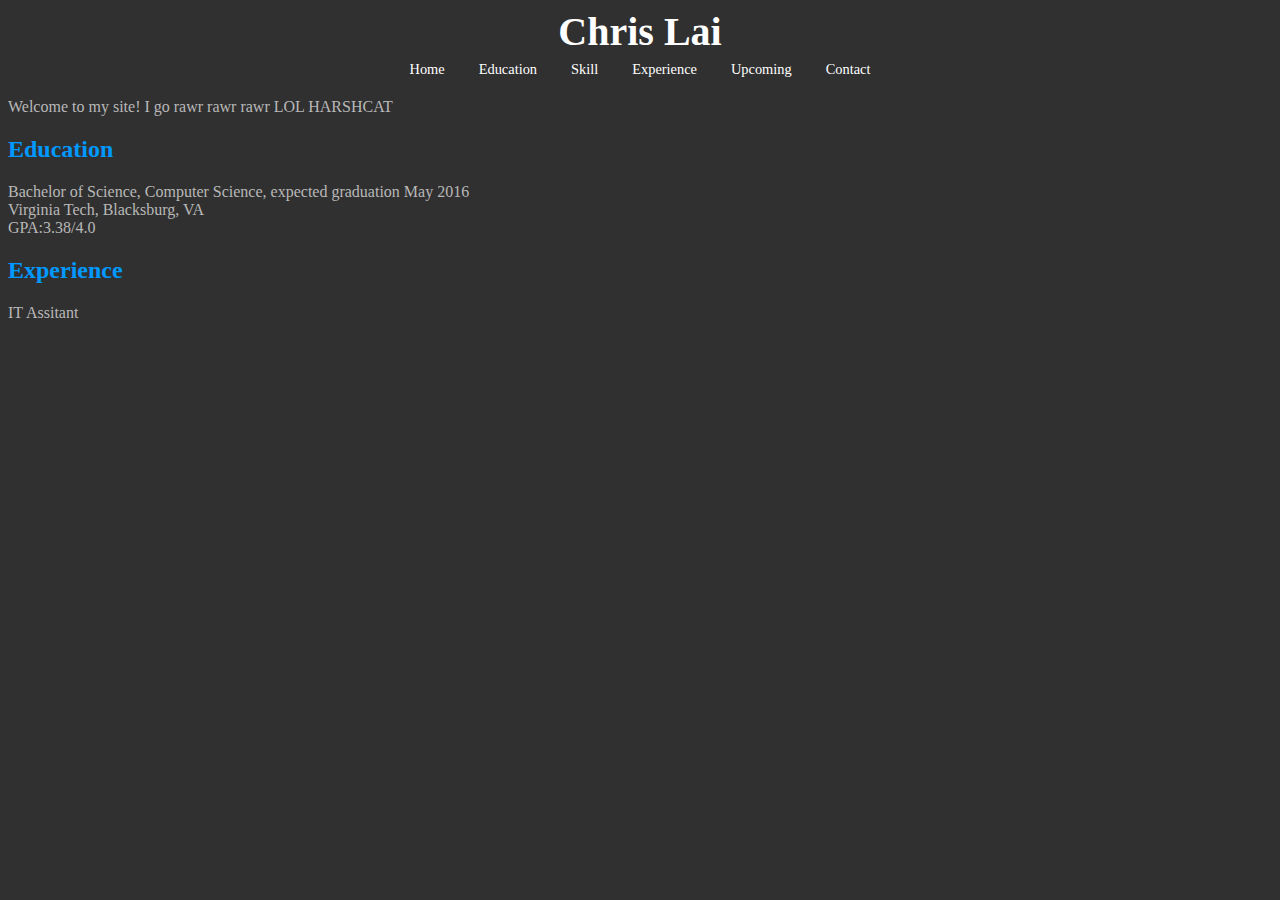
==== Web Progarmming Pratice/Online Portfolio Website/index.html @ 276dc54b "Adding first portfolio" ====
<!DOCTYPE html>

<html>
<head>
<!--<script src="http://cdnjs.cloudflare.com/ajax/libs/jquery/1.9.1/jquery.min.js"></script>-->

<script src="indexScript.js"></script>

<link href="indexStyle.css" rel="stylesheet" type="text/css" />
</head>

<body>

<div id="top">
  <h1>Chris Lai</h1>
  <div id="nav">
    <ul>
      <li><a href="#" id="home">Home</a></li>
      <li><a href="#" id="education">Education</a></li>
      <li><a href="#" id="skill">Skill</a></li>
      <li><a href="#" id="experience">Experience</a></li>
      <li><a href="#">Upcoming</a></li>
      <li><a href="#">Contact</a></li>
    </ul>
  </div>
</div>
<div id="homeContent"> Welcome to my site! I go rawr rawr rawr LOL HARSHCAT </div>
<div id="educationContent">
  <h2>Education</h2>
  <p>Bachelor of Science, Computer Science, expected graduation May 2016 <br>
    Virginia Tech, Blacksburg, VA <br>
    GPA:3.38/4.0</p>
</div>
<div id="skillContent" class="hidden">
  <h2>Skill</h2>
  <ul>
    <h3>Software</h3>
    <li>Microsoft Office</li>
    <li>Adobe Photoshop</li>
    <li>Sony Vegas</li>
    <li>Adobe Dreamweaver</li>
  </ul>
  <br>
  
  <ul>
  <h3>Language</h3>
    <li>Java</li>
    <li>C++</li>
    <li>HTML</li>
    <li>CSS</li>
    <li>JavaScript</li>
  </ul>
</div>
<div id="experienceContent">
<h2>Experience</h2>
IT Assitant
</div>
</body>
</html>
---- Web Progarmming Pratice/Online Portfolio Website/indexStyle.css ----
body {
	background-color: #303030;
	font-family: verdana;

}
h1 {
	color: white;
	text-align: center;
	margin: 5px;
	font-family: Georgia, "Times New Roman", Times, serif;
	font-size: 40px;
}
h2{
	color:#0099FF;
}
#nav {
	text-align: center;
}
#nav ul {
	list-style: none;
	word-spacing: 30px;
	margin: 0;
	padding: 0;
}
#nav ul li {
	display: inline;
}
a {
	font-size: .9em;
	color: white;
	text-decoration: none;
}
#homeContent, #educationContent, #skillContent, #experienceContent, #experienceContent, #upcomingContent, #contactContent {
	margin-top:20px;
	color:#B8B8B8; 
}
#skill ul {
	list-style: none;
}
.hidden{
	display:none;
}
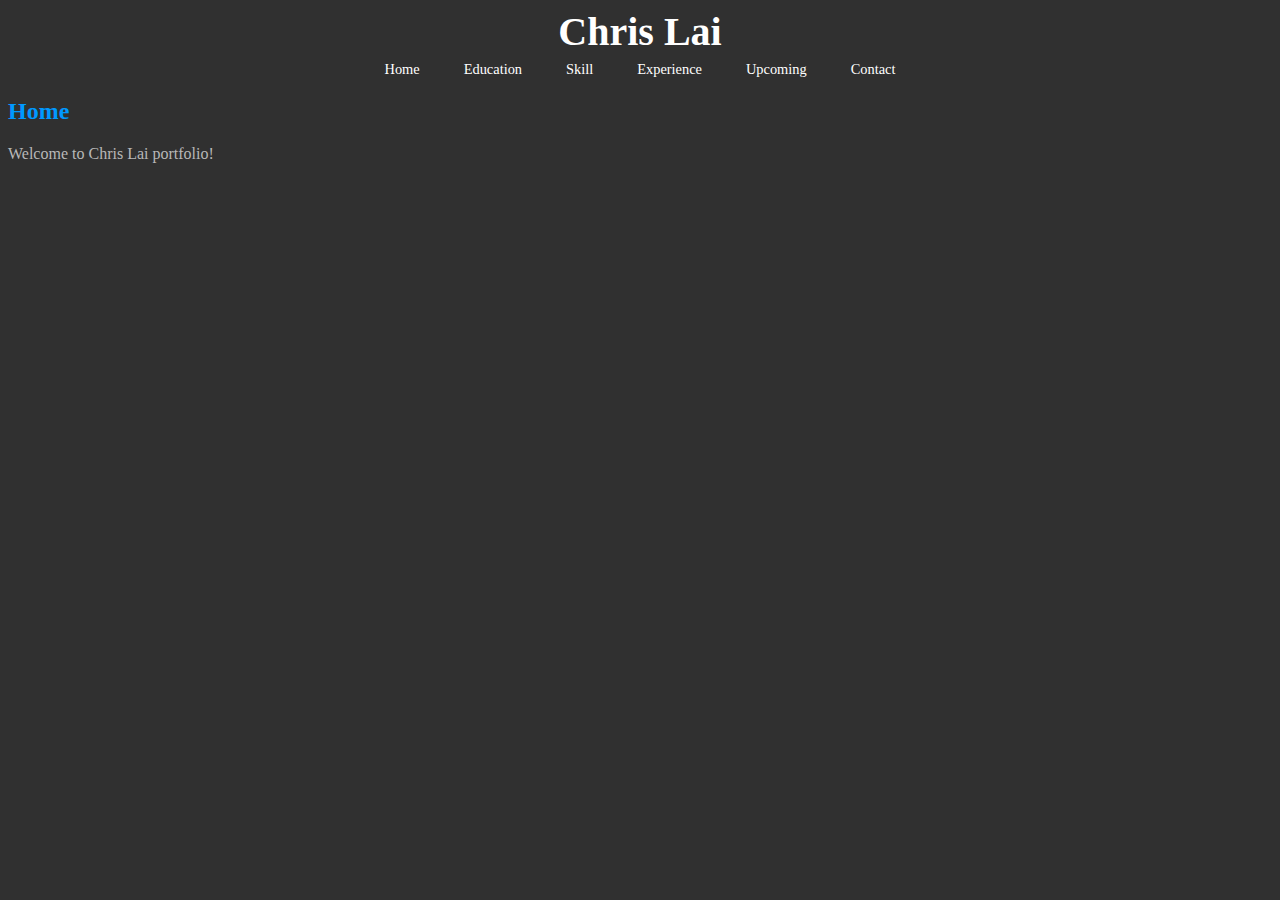
==== commit 6e373cc4: "Finished Website" ====
--- a/Web Progarmming Pratice/Online Portfolio Website/index.html
+++ b/Web Progarmming Pratice/Online Portfolio Website/index.html
@@ -2,15 +2,13 @@
 
 <html>
 <head>
-<!--<script src="http://cdnjs.cloudflare.com/ajax/libs/jquery/1.9.1/jquery.min.js"></script>-->
-
+<script src="http://code.jquery.com/jquery-2.0.0.js"></script>
+<link href="indexStyle.css" rel="stylesheet" type="text/css" />
 <script src="indexScript.js"></script>
-
-<link href="indexStyle.css" rel="stylesheet" type="text/css" />
+<title>Chris Lai Portfolio</title>
 </head>
 
 <body>
-
 <div id="top">
   <h1>Chris Lai</h1>
   <div id="nav">
@@ -19,31 +17,74 @@
       <li><a href="#" id="education">Education</a></li>
       <li><a href="#" id="skill">Skill</a></li>
       <li><a href="#" id="experience">Experience</a></li>
-      <li><a href="#">Upcoming</a></li>
-      <li><a href="#">Contact</a></li>
+      <li><a href="#" id="upcoming">Upcoming</a></li>
+      <li><a href="#" id="contact">Contact</a></li>
     </ul>
   </div>
 </div>
-<div id="homeContent"> Welcome to my site! I go rawr rawr rawr LOL HARSHCAT </div>
+<div id="homeContent">
+  <h2>Home</h2>
+  Welcome to Chris Lai portfolio! </div>
 <div id="educationContent">
-  <h2>Education</h2>
-  <p>Bachelor of Science, Computer Science, expected graduation May 2016 <br>
-    Virginia Tech, Blacksburg, VA <br>
-    GPA:3.38/4.0</p>
+  <div class="left">
+    <h2>Education</h2>
+    <p>Bachelor of Science, Computer Science, expected graduation May 2016 <br>
+      Virginia Tech, Blacksburg, VA <br>
+      GPA:3.38/4.0</p>
+  </div>
+  <div class="right">
+    <h2> Objective</h2>
+    Wants to program anything! </div>
+  <div class="left" style="height:400px">
+    <h2>Courses</h2>
+    Software Design and Data Structure<br>
+    Intro to Programming in C++<br>
+    AP Computer Science (Java)<br>
+    Self-Taught Web Development(HTML, CSS, JavaScript)<br>
+  </div>
+  <div class="right" style="height:400px">
+    <h2>Projects</h2>
+    <h3>Online Portfolio</h3>
+    <ul>
+      <li>Formatted website layout with CSS</li>
+      <li>Scripted small animations with JavaScript</li>
+    </ul>
+    <h3>Maze Game</h3>
+    <ul>
+      <li> Solved the maze using stack structure</li>
+      <li> utilized the mode, view, and control structure</li>
+    </ul>
+    <h3>Minesweepers Game</h3>
+    <ul>
+      <li>Used Android GUI(Graphic User Interface) for buttons and screen</li>
+      <li>Created an enum list for representing each playing cell</li>
+    </ul>
+  </div>
+  <div class="left">
+    <h2>Honors</h2>
+    A's and B's Honor Roll, 2009-2012<br>
+    Track and Field Academic Excellence, 2010-2011<br>
+  </div>
+  <div class="right">
+    <h2> Activities</h2>
+    Freedom High School Math Honor Society, 2011-2012<br>
+    Freedom High School National Honor Society, 2011-2012<br>
+    Freedom High School Track and Field, 2009-2011<br>
+    Freedom High School Cross Country, 2008-2010<br>
+  </div>
 </div>
-<div id="skillContent" class="hidden">
+<div id="skillContent">
   <h2>Skill</h2>
+  <h3>Software</h3>
   <ul>
-    <h3>Software</h3>
     <li>Microsoft Office</li>
     <li>Adobe Photoshop</li>
     <li>Sony Vegas</li>
     <li>Adobe Dreamweaver</li>
   </ul>
   <br>
-  
+  <h3>Language</h3>
   <ul>
-  <h3>Language</h3>
     <li>Java</li>
     <li>C++</li>
     <li>HTML</li>
@@ -52,8 +93,60 @@
   </ul>
 </div>
 <div id="experienceContent">
-<h2>Experience</h2>
-IT Assitant
+  <div class="left" style="height:600px">
+    <h2>Experience</h2>
+    <h3>IT Assitant<br>
+      Virginia Tech Office of Undergraduate Admission, Blacksburg, VA September 2012 - present </h3>
+    <ul>
+      <li>Pushed out updates and security patches using Kaseya </li>
+      <li>Updated Windows and Mac manually</li>
+      <li>Repaired desktop and laptop by interchanging internal hardware</li>
+      <li>Advised co-worker with setup and troubleshooting</li>
+    </ul>
+    <h3>Freedom High School Programming Club, September 2011 - June 2012</h3>
+    <ul>
+      <li>Reviewed and assessed programing materials</li>
+      <li>Competed in ACM at UVA programming competition</li>
+      <li>Programing 12 programs within 3 hours</li>
+      <li>Became familiar with JavaScript and the history of binary</li>
+    </ul>
+    <h3>PEER, South Riding, VA, September 2011 - 2012 June</h3>
+    <ul>
+      <li>Created and edited videos for Bully Awareness Assembly using Sony Vegas</li>
+      <li>Engaged elementary school students with extra help in math</li>
+      <li>Developed various scenarioes to educate middle school students on drug awareness</li>
+    </ul>
+  </div>
+  <div class="right" style="height:600px">
+    <h2> Community Work</h2>
+    <h3>Volunteer, Loudoun County Library Volunteer, Ashburn, VA,  August 2010 - June 2011</h3>
+    <ul>
+      <li> Mainted clealiness and functionality of library</li>
+      <li> Provided customer sercice support for library staff</li>
+    </ul>
+    <h3>Volunteer, Mulch Sale Program, South Riding, VA, 2008-2011</h3>
+    <ul>
+      <li>Handled 30 bags of muclh for  customer delivery</li>
+      <li>Collborated with three team memebers for mulch delivery</li>
+      <li>Provided indidual funds for mulch sale benefit</li>
+    </ul>
+  </div>
 </div>
+<div id="upcomingContent">
+  <h2>To be implemented</h2>
+  <ul>
+    <li> Use image on skill page to show off skill</li>
+    <li> Use a slide for nav bar</li>
+    <li> Create a function on how text fade in base on position on nav bar</li>
+    <li>On contact page make it easier to e-mail</li>
+    <li>Photoshop a better home page and header</li>
+    <li>Format experience date to be bolder and clean</li>
+    <li></li>
+  </ul>
+</div>
+<div id="contactContent">
+  <h2> Contact </h2>
+  Phone: (571) 435-0913 <br>
+  E-Mail: ChrisLai@vt.edu </div>
 </body>
 </html>--- a/Web Progarmming Pratice/Online Portfolio Website/indexStyle.css
+++ b/Web Progarmming Pratice/Online Portfolio Website/indexStyle.css
@@ -1,7 +1,6 @@
 body {
 	background-color: #303030;
 	font-family: verdana;
-
 }
 h1 {
 	color: white;
@@ -10,15 +9,35 @@
 	font-family: Georgia, "Times New Roman", Times, serif;
 	font-size: 40px;
 }
-h2{
-	color:#0099FF;
+h2 {
+	color: #0099FF;
+}
+.left{
+
+	width: 50%;
+	height: 200px;
+	text-align: left;
+	float:left;
+	margin: 0;
+
+}
+.right{
+
+	width: 50%;
+	height: 200px;
+	text-align: right;
+	float:left;
+	overflow: hidden;
+	margin: 0px;
+
 }
 #nav {
 	text-align: center;
+	white-space: nowrap;
 }
 #nav ul {
-	list-style: none;
-	word-spacing: 30px;
+	list-style-type: none;
+	word-spacing: 40px;
 	margin: 0;
 	padding: 0;
 }
@@ -30,15 +49,23 @@
 	color: white;
 	text-decoration: none;
 }
-#homeContent, #educationContent, #skillContent, #experienceContent, #experienceContent, #upcomingContent, #contactContent {
-	margin-top:20px;
-	color:#B8B8B8; 
+#homeContent {
+	margin-top: 20px;
+	color: #B8B8B8;
 }
-#skill ul {
-	list-style: none;
+#educationContent, #skillContent, #experienceContent, #experienceContent, #upcomingContent, #contactContent {
+	margin-top: 20px;
+	color: #B8B8B8;
+	display: none;
 }
-.hidden{
-	display:none;
+#skillContent ul, #upcomingContent ul {
+	list-style-type: none;
 }
-
-
+#educationContent ul, #experienceContent ul{
+	margin: 0;
+	padding:0;
+	list-style-type: none;
+}
+<h3>{
+	font-size: 12px;
+}
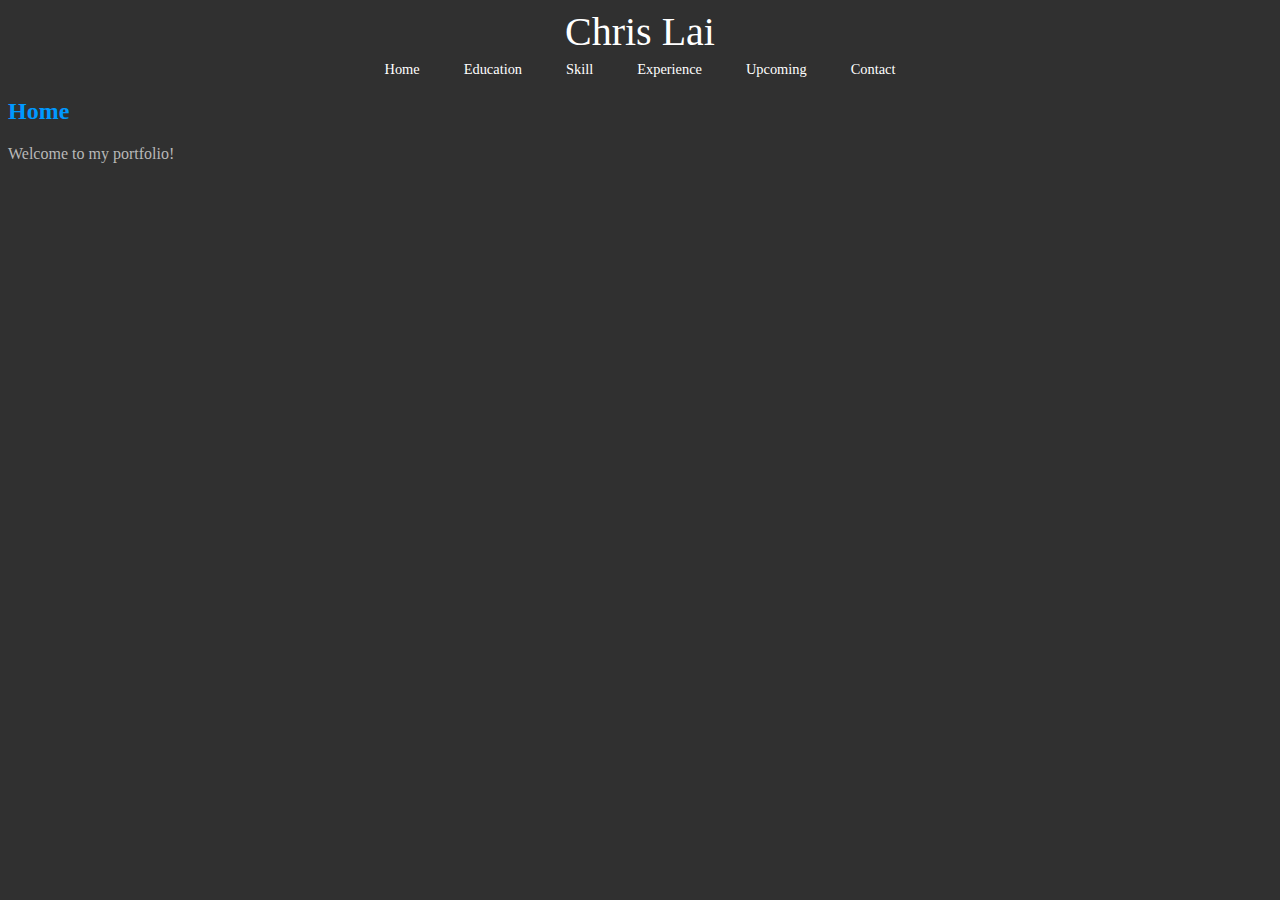
==== commit b3f91a8f: "More add on" ====
--- a/Web Progarmming Pratice/Online Portfolio Website/index.html
+++ b/Web Progarmming Pratice/Online Portfolio Website/index.html
@@ -24,7 +24,7 @@
 </div>
 <div id="homeContent">
   <h2>Home</h2>
-  Welcome to Chris Lai portfolio! </div>
+  Welcome to my portfolio! </div>
 <div id="educationContent">
   <div class="left">
     <h2>Education</h2>
@@ -141,6 +141,9 @@
     <li>On contact page make it easier to e-mail</li>
     <li>Photoshop a better home page and header</li>
     <li>Format experience date to be bolder and clean</li>
+    <li>Implement Nivo Slider</li>
+    <li>Implement Canvas feature,video,audio (HTML5)</li>
+    <li>Implement CS3 features</li>
     <li></li>
   </ul>
 </div>
--- a/Web Progarmming Pratice/Online Portfolio Website/indexStyle.css
+++ b/Web Progarmming Pratice/Online Portfolio Website/indexStyle.css
@@ -6,8 +6,9 @@
 	color: white;
 	text-align: center;
 	margin: 5px;
-	font-family: Georgia, "Times New Roman", Times, serif;
+	font-family: Copperplate / Copperplate Gothic Light, sans-serif;
 	font-size: 40px;
+	font-weight:normal;
 }
 h2 {
 	color: #0099FF;
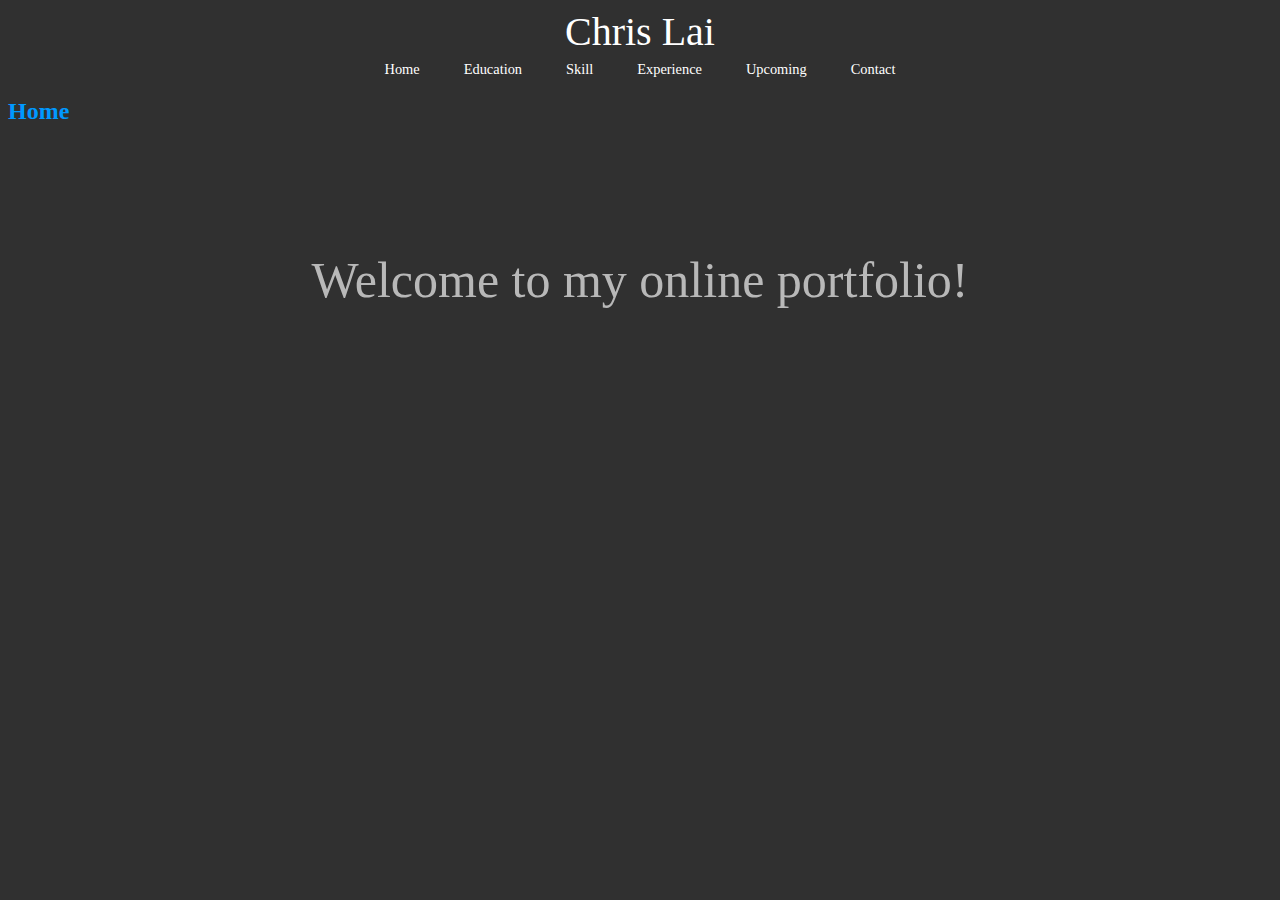
==== commit 43f4b764: "procastinating" ====
--- a/Web Progarmming Pratice/Online Portfolio Website/index.html
+++ b/Web Progarmming Pratice/Online Portfolio Website/index.html
@@ -24,7 +24,8 @@
 </div>
 <div id="homeContent">
   <h2>Home</h2>
-  Welcome to my portfolio! </div>
+  <div id="homeContentElement"> Welcome to my online portfolio!</div> 
+  </div>
 <div id="educationContent">
   <div class="left">
     <h2>Education</h2>
--- a/Web Progarmming Pratice/Online Portfolio Website/indexStyle.css
+++ b/Web Progarmming Pratice/Online Portfolio Website/indexStyle.css
@@ -54,6 +54,13 @@
 	margin-top: 20px;
 	color: #B8B8B8;
 }
+#homeContentElement{
+	width: 100%;
+	font-family: ‘Palatino Linotype’, ‘Book Antiqua’, Palatino, serif;
+	font-size: 50px;
+	text-align: center;
+	margin:10% 0 0;
+}
 #educationContent, #skillContent, #experienceContent, #experienceContent, #upcomingContent, #contactContent {
 	margin-top: 20px;
 	color: #B8B8B8;
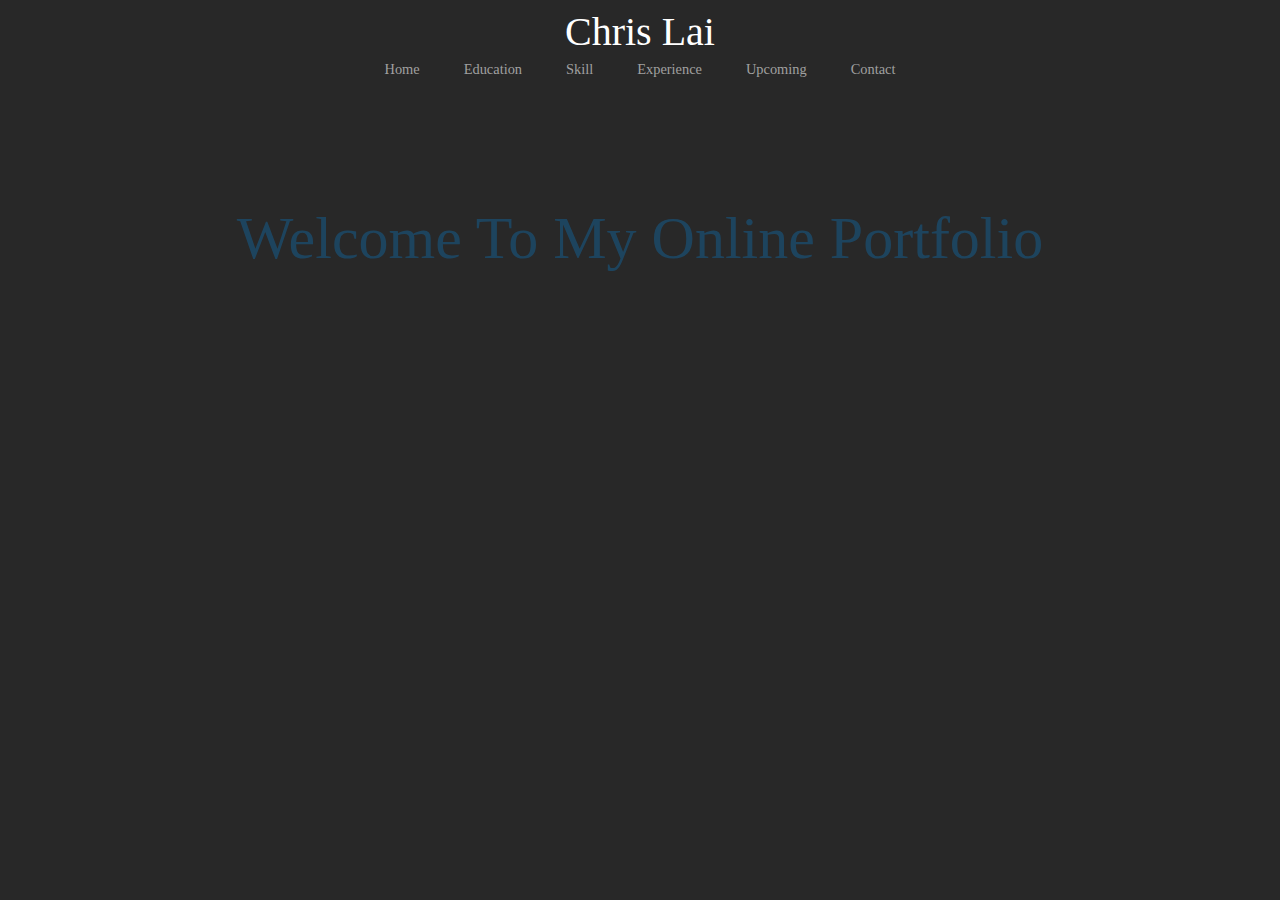
==== commit 0d94202f: "added slider and add more css touch" ====
--- a/Web Progarmming Pratice/Online Portfolio Website/index.html
+++ b/Web Progarmming Pratice/Online Portfolio Website/index.html
@@ -2,17 +2,18 @@
 
 <html>
 <head>
+<link href="indexStyle.css" rel="stylesheet" type="text/css" />
 <script src="http://code.jquery.com/jquery-2.0.0.js"></script>
-<link href="indexStyle.css" rel="stylesheet" type="text/css" />
+<script src="slideScript.js"></script>
 <script src="indexScript.js"></script>
 <title>Chris Lai Portfolio</title>
 </head>
 
-<body>
+<body onload="menuSlider.init('menu','slide')">
 <div id="top">
   <h1>Chris Lai</h1>
   <div id="nav">
-    <ul>
+    <ul id="menu">
       <li><a href="#" id="home">Home</a></li>
       <li><a href="#" id="education">Education</a></li>
       <li><a href="#" id="skill">Skill</a></li>
@@ -20,30 +21,30 @@
       <li><a href="#" id="upcoming">Upcoming</a></li>
       <li><a href="#" id="contact">Contact</a></li>
     </ul>
+    <div id="slide"></div>
   </div>
 </div>
 <div id="homeContent">
-  <h2>Home</h2>
-  <div id="homeContentElement"> Welcome to my online portfolio!</div> 
-  </div>
+  <div id="homeContentElement"> Welcome To My Online Portfolio</div>
+</div>
 <div id="educationContent">
   <div class="left">
     <h2>Education</h2>
-    <p>Bachelor of Science, Computer Science, expected graduation May 2016 <br>
+      Bachelor of Science, Computer Science, expected graduation May 2016 <br>
       Virginia Tech, Blacksburg, VA <br>
-      GPA:3.38/4.0</p>
+      GPA:3.38/4.0
   </div>
   <div class="right">
     <h2> Objective</h2>
     Wants to program anything! </div>
-  <div class="left" style="height:400px">
+  <div class="left" style="height:20%">
     <h2>Courses</h2>
     Software Design and Data Structure<br>
     Intro to Programming in C++<br>
     AP Computer Science (Java)<br>
-    Self-Taught Web Development(HTML, CSS, JavaScript)<br>
+    Self-Taught Web Development(HTML, CSS, JavaScript)
   </div>
-  <div class="right" style="height:400px">
+   <div class="right" style="height:20%">
     <h2>Projects</h2>
     <h3>Online Portfolio</h3>
     <ul>
@@ -53,7 +54,7 @@
     <h3>Maze Game</h3>
     <ul>
       <li> Solved the maze using stack structure</li>
-      <li> utilized the mode, view, and control structure</li>
+      <li> Utilized the mode, view, and control structure</li>
     </ul>
     <h3>Minesweepers Game</h3>
     <ul>
@@ -136,16 +137,17 @@
 <div id="upcomingContent">
   <h2>To be implemented</h2>
   <ul>
-    <li> Use image on skill page to show off skill</li>
-    <li> Use a slide for nav bar</li>
-    <li> Create a function on how text fade in base on position on nav bar</li>
-    <li>On contact page make it easier to e-mail</li>
-    <li>Photoshop a better home page and header</li>
-    <li>Format experience date to be bolder and clean</li>
+    <li>Icon on Skill Page</li>
+    <li>Refine Slider on Nav Bar</li>
+    <li>Function to fade left/right</li>
+    <li>Mailto function on contact section </li>
+    <li>Photoshop Image to replace h1</li>
+    <li>Format and Clean Dates</li>
+    <li>Slide Content for transition Left/Right </li>
+    <li>Fix glitchiness with lower resolution viewer</li>
     <li>Implement Nivo Slider</li>
     <li>Implement Canvas feature,video,audio (HTML5)</li>
     <li>Implement CS3 features</li>
-    <li></li>
   </ul>
 </div>
 <div id="contactContent">
--- a/Web Progarmming Pratice/Online Portfolio Website/indexStyle.css
+++ b/Web Progarmming Pratice/Online Portfolio Website/indexStyle.css
@@ -1,5 +1,5 @@
 body {
-	background-color: #303030;
+	background-color: #282828 ;
 	font-family: verdana;
 }
 h1 {
@@ -8,29 +8,30 @@
 	margin: 5px;
 	font-family: Copperplate / Copperplate Gothic Light, sans-serif;
 	font-size: 40px;
-	font-weight:normal;
+	font-weight: normal;
 }
 h2 {
 	color: #0099FF;
 }
-.left{
-
+h3 {
+	font-size: 19px;
+	font-weight: normal;
+	color: white;
+}
+.left {
 	width: 50%;
 	height: 200px;
 	text-align: left;
-	float:left;
+	float: left;
 	margin: 0;
-
 }
-.right{
-
+.right {
 	width: 50%;
 	height: 200px;
 	text-align: right;
-	float:left;
+	float: left;
 	overflow: hidden;
 	margin: 0px;
-
 }
 #nav {
 	text-align: center;
@@ -47,33 +48,43 @@
 }
 a {
 	font-size: .9em;
-	color: white;
+	color: #A0A0A0;
 	text-decoration: none;
 }
 #homeContent {
+	display: none;
 	margin-top: 20px;
-	color: #B8B8B8;
+	color: #0099FF;
 }
-#homeContentElement{
+#homeContentElement {
 	width: 100%;
 	font-family: ‘Palatino Linotype’, ‘Book Antiqua’, Palatino, serif;
-	font-size: 50px;
+	font-size: 60px;
 	text-align: center;
-	margin:10% 0 0;
+	margin: 10% 0 0;
+
 }
 #educationContent, #skillContent, #experienceContent, #experienceContent, #upcomingContent, #contactContent {
 	margin-top: 20px;
-	color: #B8B8B8;
+	color:#707070  ;
 	display: none;
 }
 #skillContent ul, #upcomingContent ul {
 	list-style-type: none;
 }
-#educationContent ul, #experienceContent ul{
+#educationContent ul, #experienceContent ul {
 	margin: 0;
-	padding:0;
+	padding: 0;
 	list-style-type: none;
 }
-<h3>{
-	font-size: 12px;
+
+.lavaLamp {
+    position: relative;
+    height: 29px; width: 421px;
+    background: url("../image/bg.gif") no-repeat top;
+    padding: 15px; margin: 10px 0;
+    overflow: hidden;
 }
+/* Not my CSS code Style Below*/	
+/* Use value="1" to be active */
+#slide {position:absolute; height:4px; background:#0099FF; z-index:10} 